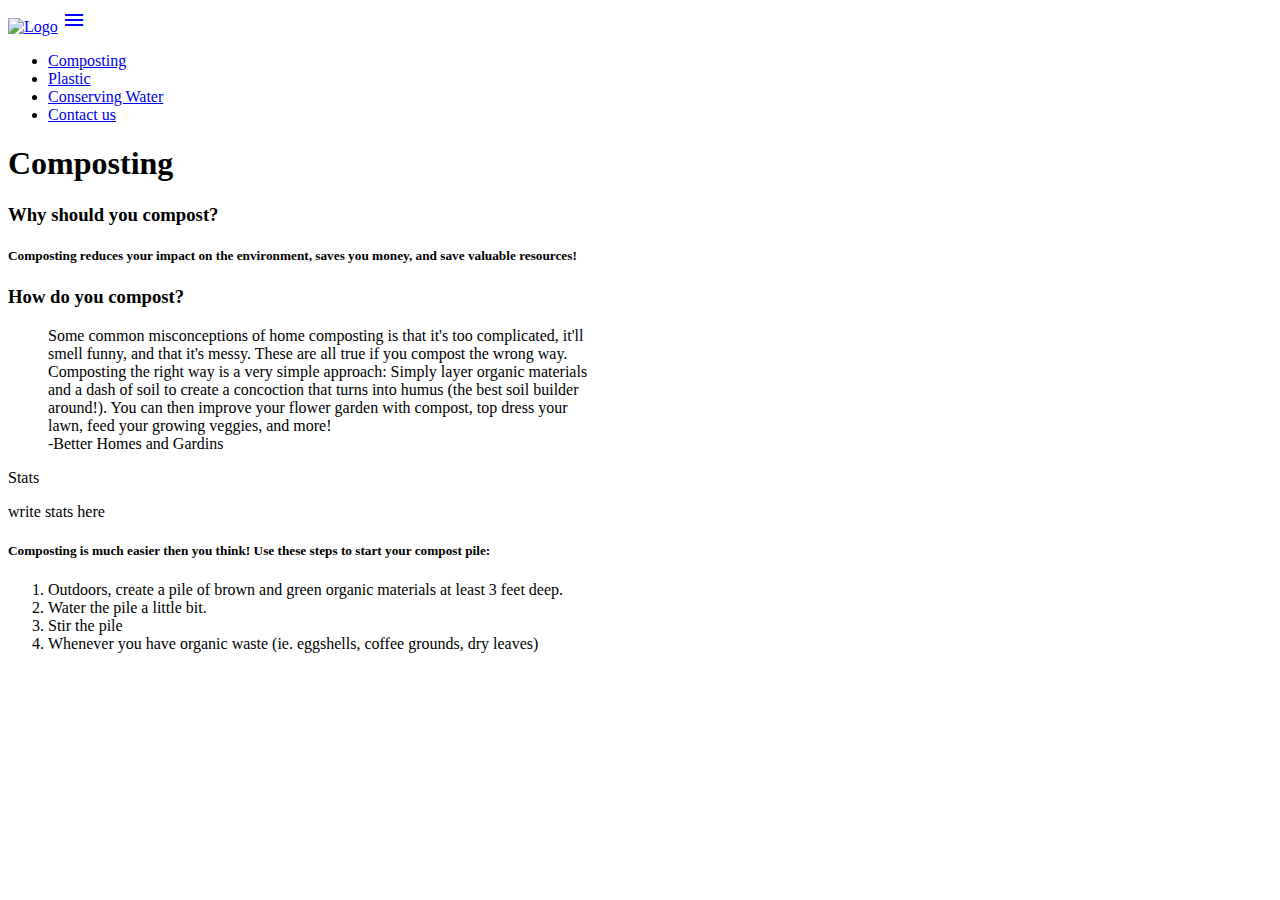
==== html/Composting.html @ fc144fa1 "work on composting" ====
<!DOCTYPE html>
<html>

	<head>
	<title>Composting</title>
	<script
			src="https://code.jquery.com/jquery-3.3.1.min.js"
			integrity="sha256-FgpCb/KJQlLNfOu91ta32o/NMZxltwRo8QtmkMRdAu8="
		crossorigin="anonymous"></script>
		<link rel="stylesheet" type="text/css" href="../css/Composting.css">	

    <link rel="stylesheet" href="https://cdnjs.cloudflare.com/ajax/libs/materialize/1.0.0-rc.2/css/materialize.min.css">

    <script src="https://cdnjs.cloudflare.com/ajax/libs/materialize/1.0.0-rc.2/js/materialize.min.js"></script>
	<link href="https://fonts.googleapis.com/icon?family=Material+Icons" rel="stylesheet">
	</head>
	
	<body>
	<nav>
   <div class="nav-wrapper">
	   <a href="#" class="brand-logo center"><img src="http://emoji.co.uk/files/emoji-one/symbols-emoji-one/2018-green-heart.png" alt="Logo" height="70" width="70"></a>
      <a href="#" data-target="mobile-demo" class="sidenav-trigger"><i class="material-icons">menu</i></a>
      <ul id="nav-mobile" class="right hide-on-med-and-down">
        <li><a href="Composting.html">Composting</a></li>
        <li><a href="Plastic.html">Plastic</a></li>
        <li><a href="ConservingWater.html">Conserving Water</a></li>
		<li><a href="ConcactUs.html">Contact us</a></li>
      </ul>
    </div>
	</nav>
  
	 <h1 class="header center blue-text text-lighten-2">Composting</h1>
	 <h3 class="header center blue-text text-lighten-2">Why should you compost?</h3>
	 <h5 class="header center blue-text text-lighten-2">Composting reduces your impact on the environment, saves you money, and save valuable resources!</h5>
	 
	 <h3 class="header center blue-text text-lighten-2">How do you compost?</h3>
	 <blockquote class="header left blue-text text-lighten-2">
	 Some common misconceptions of home composting is that it's too complicated, it'll <br>
	 smell funny, and that it's messy. These are all true if you compost the wrong way. <br>
	 Composting the right way is a very simple approach: Simply layer organic materials <br>
	 and a dash of soil to create a concoction that turns into humus (the best soil builder <br>
	 around!). You can then improve your flower garden with compost, top dress your <br>
	 lawn, feed your growing veggies, and more!<br>
	 -Better Homes and Gardins</blockquote>
	 
  <div class="row">
    <div class="col s12 m6">
      <div class="card blue-grey darken-1">
        <div class="card-content white-text">
          <span class="card-title">Stats</span>
          <p class="header left blue-text text-lighten-2">write stats here</p>
        </div>
      </div>
    </div>
  </div>
	 
	<h5 class="header center blue-text text-lighten-2">Composting is much easier then you think! Use these steps to start your compost pile:</h5>
	<ol>
		<li>Outdoors, create a pile of brown and green organic materials at least 3 feet deep.</li>
		<li>Water the pile a little bit.</li>
		<li>Stir the pile</li>
		<li>Whenever you have organic waste (ie. eggshells, coffee grounds, dry leaves)</li>
	</ol> 
	 
	</body>

</html>
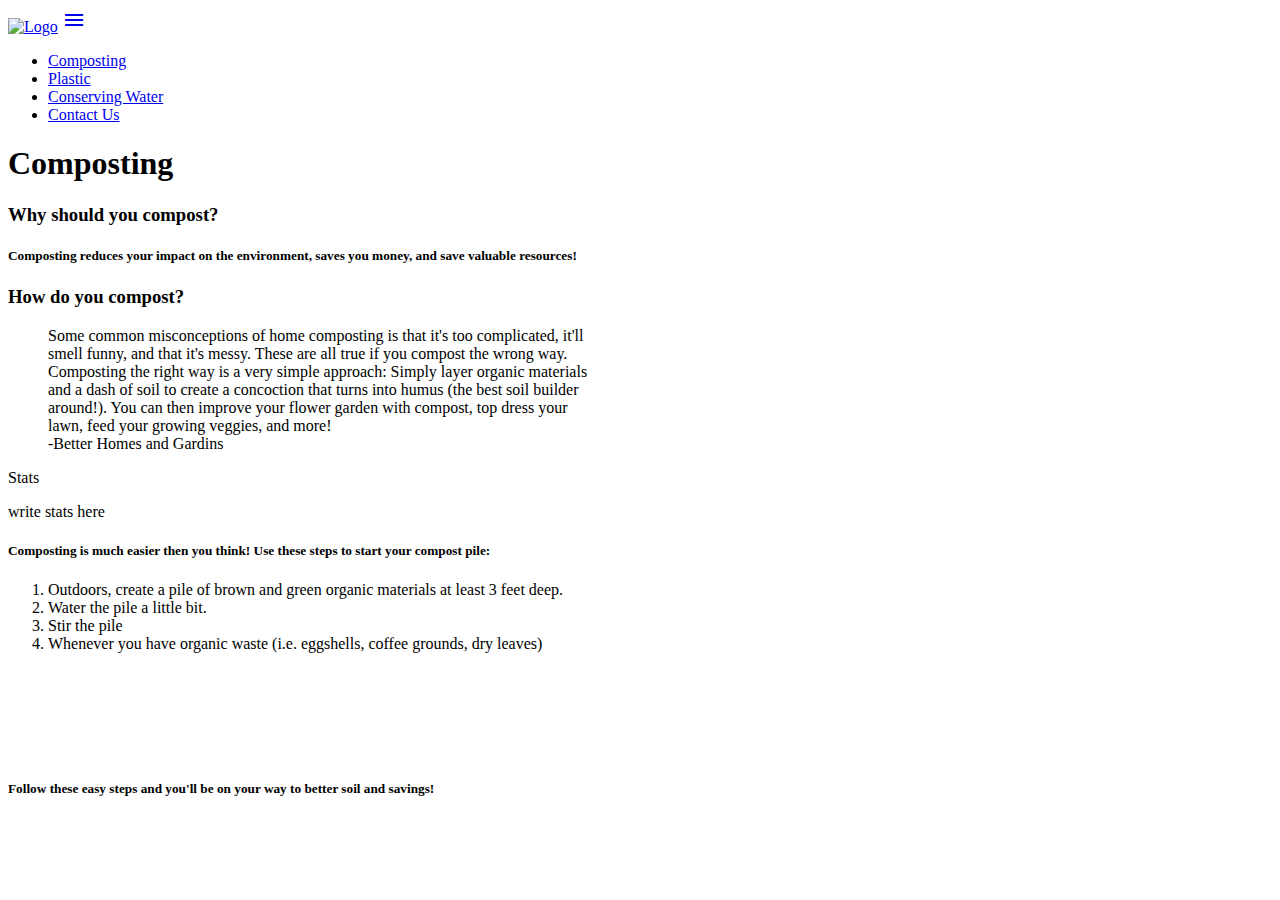
==== commit 0de3eaec: "finished buttons" ====
--- a/html/Composting.html
+++ b/html/Composting.html
@@ -2,7 +2,7 @@
 <html>
 
 	<head>
-	<title>Composting</title>
+	<title>The Green Heart- Composting</title>
 	<script
 			src="https://code.jquery.com/jquery-3.3.1.min.js"
 			integrity="sha256-FgpCb/KJQlLNfOu91ta32o/NMZxltwRo8QtmkMRdAu8="
@@ -18,23 +18,23 @@
 	<body>
 	<nav>
    <div class="nav-wrapper">
-	   <a href="#" class="brand-logo center"><img src="http://emoji.co.uk/files/emoji-one/symbols-emoji-one/2018-green-heart.png" alt="Logo" height="70" width="70"></a>
+	   <a href="index.html" class="brand-logo center"><img src="http://emoji.co.uk/files/emoji-one/symbols-emoji-one/2018-green-heart.png" alt="Logo" height="70" width="70"></a>
       <a href="#" data-target="mobile-demo" class="sidenav-trigger"><i class="material-icons">menu</i></a>
       <ul id="nav-mobile" class="right hide-on-med-and-down">
         <li><a href="Composting.html">Composting</a></li>
         <li><a href="Plastic.html">Plastic</a></li>
         <li><a href="ConservingWater.html">Conserving Water</a></li>
-		<li><a href="ConcactUs.html">Contact us</a></li>
+		<li><a href="ContactUs.html">Contact Us</a></li> 
       </ul>
     </div>
-	</nav>
+  </nav>
   
-	 <h1 class="header center blue-text text-lighten-2">Composting</h1>
-	 <h3 class="header center blue-text text-lighten-2">Why should you compost?</h3>
-	 <h5 class="header center blue-text text-lighten-2">Composting reduces your impact on the environment, saves you money, and save valuable resources!</h5>
+	 <h1 class="header center dark green-text">Composting</h1>
+	 <h3 class="header center dark green-text">Why should you compost?</h3>
+	 <h5 class="header center dark green-text">Composting reduces your impact on the environment, saves you money, and save valuable resources!</h5>
 	 
-	 <h3 class="header center blue-text text-lighten-2">How do you compost?</h3>
-	 <blockquote class="header left blue-text text-lighten-2">
+	 <h3 class="header center dark green-text">How do you compost?</h3>
+	 <blockquote class="header left dark green-text">
 	 Some common misconceptions of home composting is that it's too complicated, it'll <br>
 	 smell funny, and that it's messy. These are all true if you compost the wrong way. <br>
 	 Composting the right way is a very simple approach: Simply layer organic materials <br>
@@ -42,25 +42,30 @@
 	 around!). You can then improve your flower garden with compost, top dress your <br>
 	 lawn, feed your growing veggies, and more!<br>
 	 -Better Homes and Gardins</blockquote>
-	 
-  <div class="row">
+	
+	<div class="row">
     <div class="col s12 m6">
       <div class="card blue-grey darken-1">
         <div class="card-content white-text">
-          <span class="card-title">Stats</span>
-          <p class="header left blue-text text-lighten-2">write stats here</p>
+          <span class="card-title dark green-text">Stats</span>
+          <p class="header left dark green-text">write stats here</p>
         </div>
       </div>
     </div>
   </div>
 	 
-	<h5 class="header center blue-text text-lighten-2">Composting is much easier then you think! Use these steps to start your compost pile:</h5>
-	<ol>
+	<h5 class="header center dark green-text">Composting is much easier then you think! Use these steps to start your compost pile:</h5>
+	<ol class="header left dark green-text">
 		<li>Outdoors, create a pile of brown and green organic materials at least 3 feet deep.</li>
 		<li>Water the pile a little bit.</li>
 		<li>Stir the pile</li>
-		<li>Whenever you have organic waste (ie. eggshells, coffee grounds, dry leaves)</li>
-	</ol> 
+		<li>Whenever you have organic waste (i.e. eggshells, coffee grounds, dry leaves)</li>
+	</ol>
+		
+	<br><br><br><br><br>
+	
+	<h5 class="header center dark green-text">Follow these easy steps and you'll be on your way to better soil and savings!</h5>
+	 
 	 
 	</body>
 
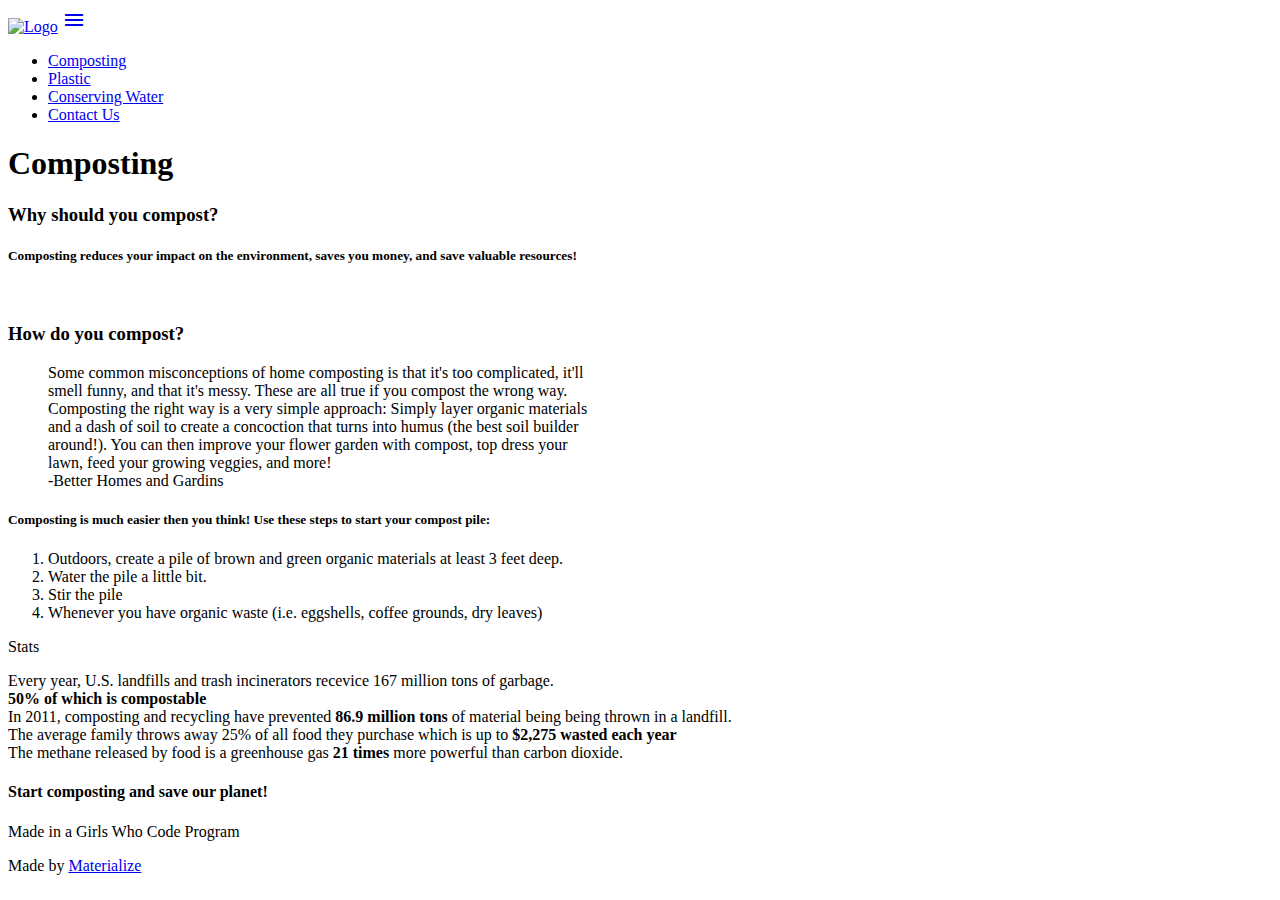
==== commit 0354a642: "finished!" ====
--- a/html/Composting.html
+++ b/html/Composting.html
@@ -32,9 +32,12 @@
 	 <h1 class="header center dark green-text">Composting</h1>
 	 <h3 class="header center dark green-text">Why should you compost?</h3>
 	 <h5 class="header center dark green-text">Composting reduces your impact on the environment, saves you money, and save valuable resources!</h5>
+	 <br>
 	 
-	 <h3 class="header center dark green-text">How do you compost?</h3>
-	 <blockquote class="header left dark green-text">
+	 <div class="row">
+		<div class="col s12 m6">
+			<h3 class="header center dark green-text">How do you compost?</h3>
+			<blockquote class="header left dark green-text">
 	 Some common misconceptions of home composting is that it's too complicated, it'll <br>
 	 smell funny, and that it's messy. These are all true if you compost the wrong way. <br>
 	 Composting the right way is a very simple approach: Simply layer organic materials <br>
@@ -42,31 +45,46 @@
 	 around!). You can then improve your flower garden with compost, top dress your <br>
 	 lawn, feed your growing veggies, and more!<br>
 	 -Better Homes and Gardins</blockquote>
+		</div>
+		<div class="col s12 m6">
+			<h5 class="header center dark green-text">Composting is much easier then you think! Use these steps to start your compost pile:</h5>
+			<ol class="header left dark green-text">
+				<li>Outdoors, create a pile of brown and green organic materials at least 3 feet deep.</li>
+				<li>Water the pile a little bit.</li>
+				<li>Stir the pile</li>
+				<li>Whenever you have organic waste (i.e. eggshells, coffee grounds, dry leaves)</li>
+			</ol>
+		</div>
+	</div>
 	
-	<div class="row">
-    <div class="col s12 m6">
-      <div class="card blue-grey darken-1">
-        <div class="card-content white-text">
-          <span class="card-title dark green-text">Stats</span>
-          <p class="header left dark green-text">write stats here</p>
-        </div>
+	<!-- stats -->
+	 <div class="row">
+		<div class="col s12">
+			<div class="card blue-grey darken-1">
+				<div class="card-content white-text">
+					<span class="header center card-title dark green-text">Stats</span>
+					<p class="header center dark green-text">Every year, U.S. landfills and trash incinerators recevice 167 million tons of garbage. <br><b>50% of which is compostable</b><br>In 2011, composting and recycling have prevented<b> 86.9 million tons</b> of material being being thrown in a landfill.<br> The average family throws away 25% of all food they purchase which is up to <b>$2,275 wasted each year</b> <br> The methane released by food is a greenhouse gas <b>21 times</b> more powerful than carbon dioxide. </p>
+				</div>
+			</div>
+		</div>
+	</div>
+	<h4  class="header center dark green-text">Start composting and save our planet!</h4>
+	
+	<footer class="page-footer blue">
+    <div class="container">
+      <div class="row">
+        <div class="col l6 s12">
+          <p class="grey-text text-lighten-4">Made in a Girls Who Code Program</p>
+
+	
+       
+    <div class="footer-copyright">
+      <div class="container">
+      Made by <a class="green-text text-lighten-3" href="http://materializecss.com">Materialize</a>
       </div>
     </div>
-  </div>
-	 
-	<h5 class="header center dark green-text">Composting is much easier then you think! Use these steps to start your compost pile:</h5>
-	<ol class="header left dark green-text">
-		<li>Outdoors, create a pile of brown and green organic materials at least 3 feet deep.</li>
-		<li>Water the pile a little bit.</li>
-		<li>Stir the pile</li>
-		<li>Whenever you have organic waste (i.e. eggshells, coffee grounds, dry leaves)</li>
-	</ol>
-		
-	<br><br><br><br><br>
-	
-	<h5 class="header center dark green-text">Follow these easy steps and you'll be on your way to better soil and savings!</h5>
-	 
-	 
+  </footer>
+        
 	</body>
 
 </html>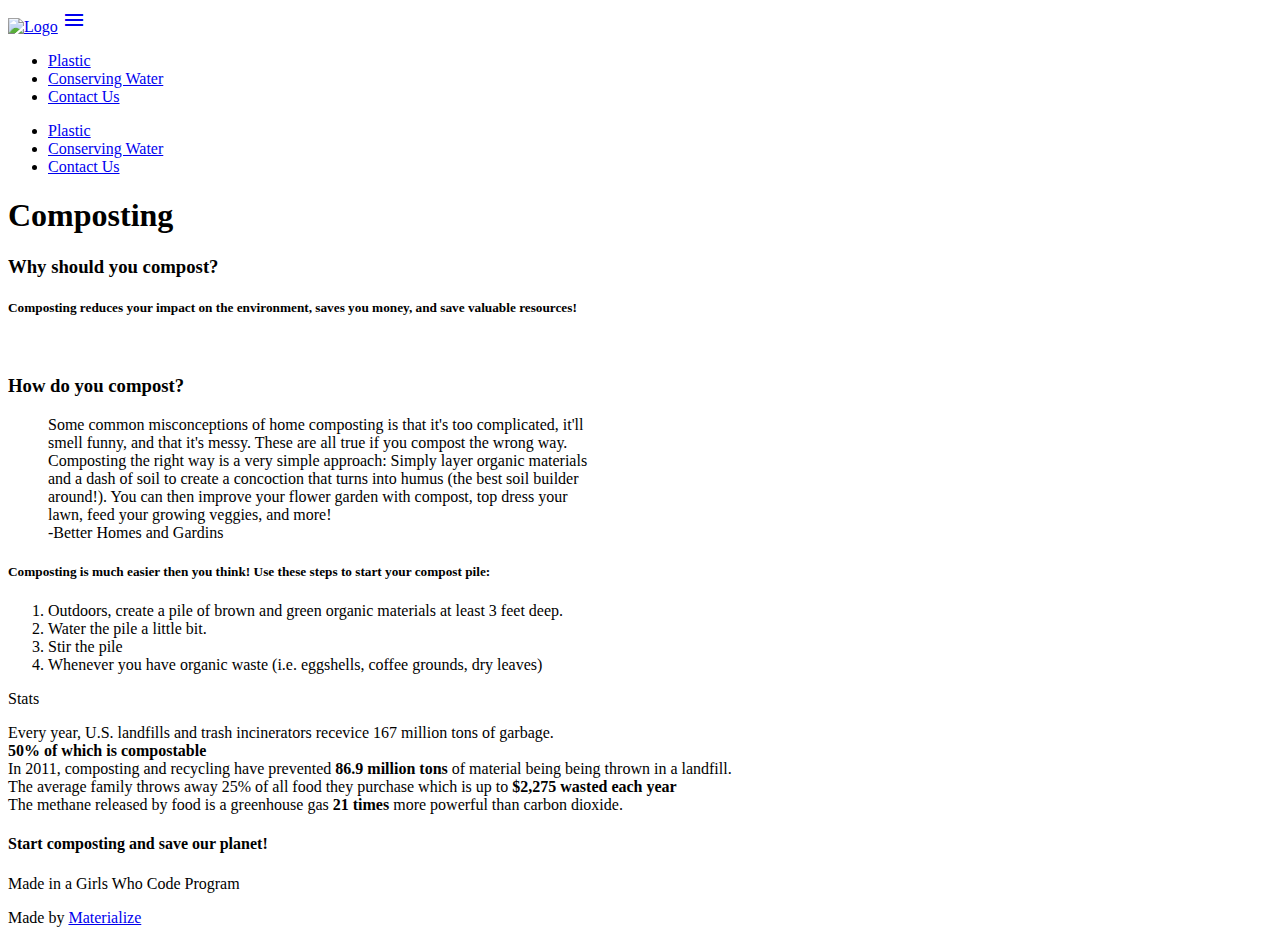
==== commit aa2ec097: "three lines" ====
--- a/html/Composting.html
+++ b/html/Composting.html
@@ -13,6 +13,7 @@
 
     <script src="https://cdnjs.cloudflare.com/ajax/libs/materialize/1.0.0-rc.2/js/materialize.min.js"></script>
 	<link href="https://fonts.googleapis.com/icon?family=Material+Icons" rel="stylesheet">
+	<script src="../js/Composting.js"></script>
 	</head>
 	
 	<body>
@@ -21,13 +22,18 @@
 	   <a href="index.html" class="brand-logo center"><img src="http://emoji.co.uk/files/emoji-one/symbols-emoji-one/2018-green-heart.png" alt="Logo" height="70" width="70"></a>
       <a href="#" data-target="mobile-demo" class="sidenav-trigger"><i class="material-icons">menu</i></a>
       <ul id="nav-mobile" class="right hide-on-med-and-down">
-        <li><a href="Composting.html">Composting</a></li>
         <li><a href="Plastic.html">Plastic</a></li>
         <li><a href="ConservingWater.html">Conserving Water</a></li>
 		<li><a href="ContactUs.html">Contact Us</a></li> 
       </ul>
     </div>
   </nav>
+  
+   <ul class="sidenav" id="mobile-demo">
+    <li><a href="plastic.html">Plastic</a></li>
+    <li><a href="conservingwater.html">Conserving Water</a></li>
+	 <li><a href="contactus.html">Contact Us</a></li>
+  </ul>
   
 	 <h1 class="header center dark green-text">Composting</h1>
 	 <h3 class="header center dark green-text">Why should you compost?</h3>
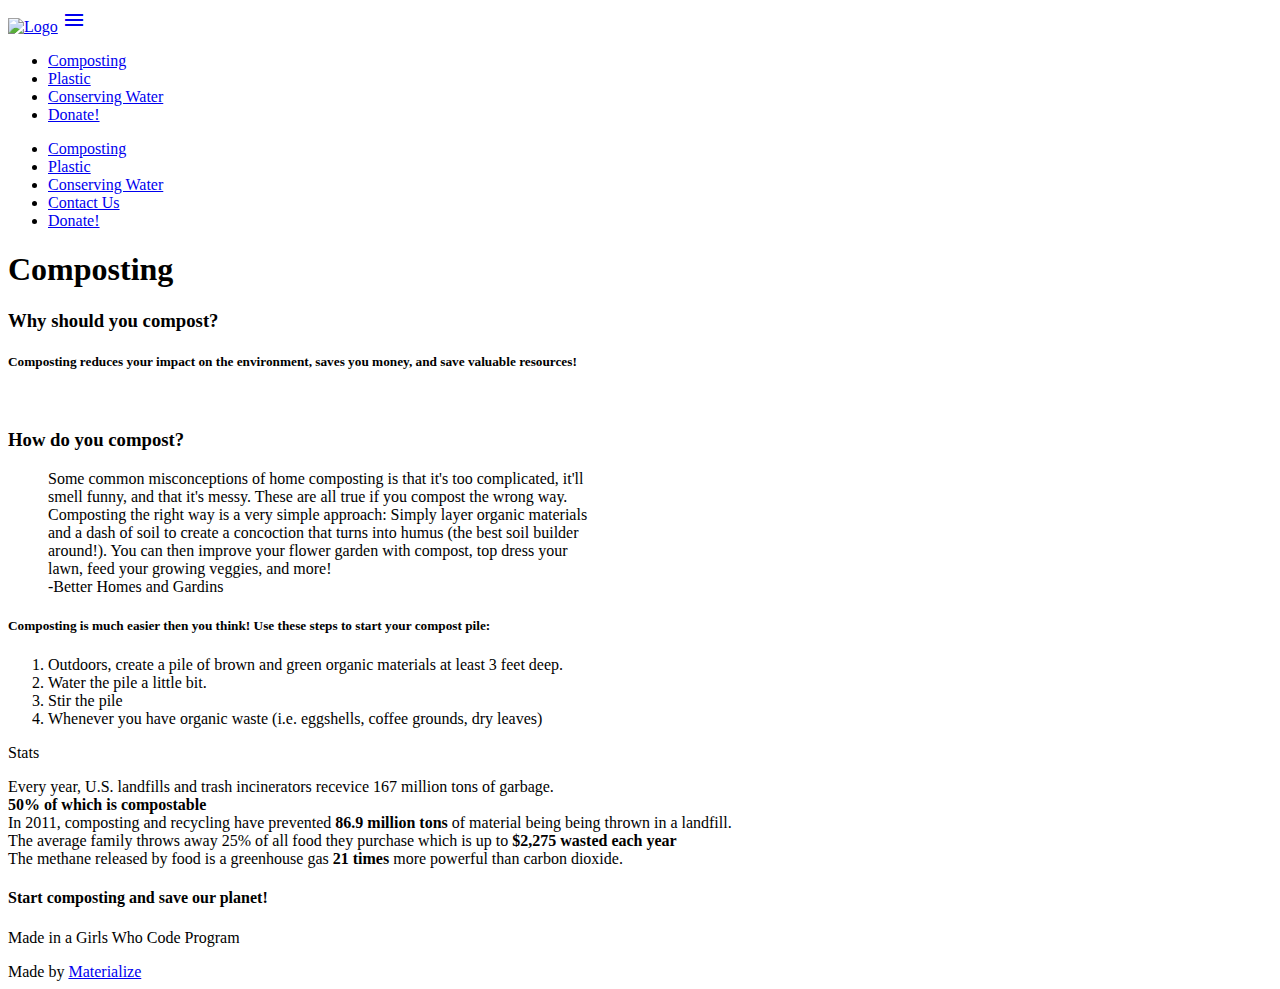
==== commit 7ffdbd37: "fixing stuff" ====
--- a/html/Composting.html
+++ b/html/Composting.html
@@ -22,28 +22,31 @@
 	   <a href="index.html" class="brand-logo center"><img src="http://emoji.co.uk/files/emoji-one/symbols-emoji-one/2018-green-heart.png" alt="Logo" height="70" width="70"></a>
       <a href="#" data-target="mobile-demo" class="sidenav-trigger"><i class="material-icons">menu</i></a>
       <ul id="nav-mobile" class="right hide-on-med-and-down">
+        <li><a href="Composting.html">Composting</a></li>
         <li><a href="Plastic.html">Plastic</a></li>
         <li><a href="ConservingWater.html">Conserving Water</a></li>
-		<li><a href="ContactUs.html">Contact Us</a></li> 
+		<li><a href="Donate.html">Donate!</a></li>
       </ul>
     </div>
   </nav>
   
    <ul class="sidenav" id="mobile-demo">
+    <li><a href="Composting.html">Composting</a></li>
     <li><a href="plastic.html">Plastic</a></li>
     <li><a href="conservingwater.html">Conserving Water</a></li>
-	 <li><a href="contactus.html">Contact Us</a></li>
+    <li><a href="contactus.html">Contact Us</a></li>
+	<li><a href="Donate.html">Donate!</a></li>
   </ul>
   
 	 <h1 class="header center dark green-text">Composting</h1>
 	 <h3 class="header center dark green-text">Why should you compost?</h3>
-	 <h5 class="header center dark green-text">Composting reduces your impact on the environment, saves you money, and save valuable resources!</h5>
+	 <h5 class="header center blue-text text-lighten-2">Composting reduces your impact on the environment, saves you money, and save valuable resources!</h5>
 	 <br>
 	 
 	 <div class="row">
 		<div class="col s12 m6">
 			<h3 class="header center dark green-text">How do you compost?</h3>
-			<blockquote class="header left dark green-text">
+			<blockquote class="header blue-text text-lighten-2">
 	 Some common misconceptions of home composting is that it's too complicated, it'll <br>
 	 smell funny, and that it's messy. These are all true if you compost the wrong way. <br>
 	 Composting the right way is a very simple approach: Simply layer organic materials <br>
@@ -54,7 +57,7 @@
 		</div>
 		<div class="col s12 m6">
 			<h5 class="header center dark green-text">Composting is much easier then you think! Use these steps to start your compost pile:</h5>
-			<ol class="header left dark green-text">
+			<ol class="header blue-text text-lighten-2">
 				<li>Outdoors, create a pile of brown and green organic materials at least 3 feet deep.</li>
 				<li>Water the pile a little bit.</li>
 				<li>Stir the pile</li>
@@ -69,7 +72,7 @@
 			<div class="card blue-grey darken-1">
 				<div class="card-content white-text">
 					<span class="header center card-title dark green-text">Stats</span>
-					<p class="header center dark green-text">Every year, U.S. landfills and trash incinerators recevice 167 million tons of garbage. <br><b>50% of which is compostable</b><br>In 2011, composting and recycling have prevented<b> 86.9 million tons</b> of material being being thrown in a landfill.<br> The average family throws away 25% of all food they purchase which is up to <b>$2,275 wasted each year</b> <br> The methane released by food is a greenhouse gas <b>21 times</b> more powerful than carbon dioxide. </p>
+					<p class="header blue-text text-lighten-2">Every year, U.S. landfills and trash incinerators recevice 167 million tons of garbage. <br><b>50% of which is compostable</b><br>In 2011, composting and recycling have prevented<b> 86.9 million tons</b> of material being being thrown in a landfill.<br> The average family throws away 25% of all food they purchase which is up to <b>$2,275 wasted each year</b> <br> The methane released by food is a greenhouse gas <b>21 times</b> more powerful than carbon dioxide. </p>
 				</div>
 			</div>
 		</div>
